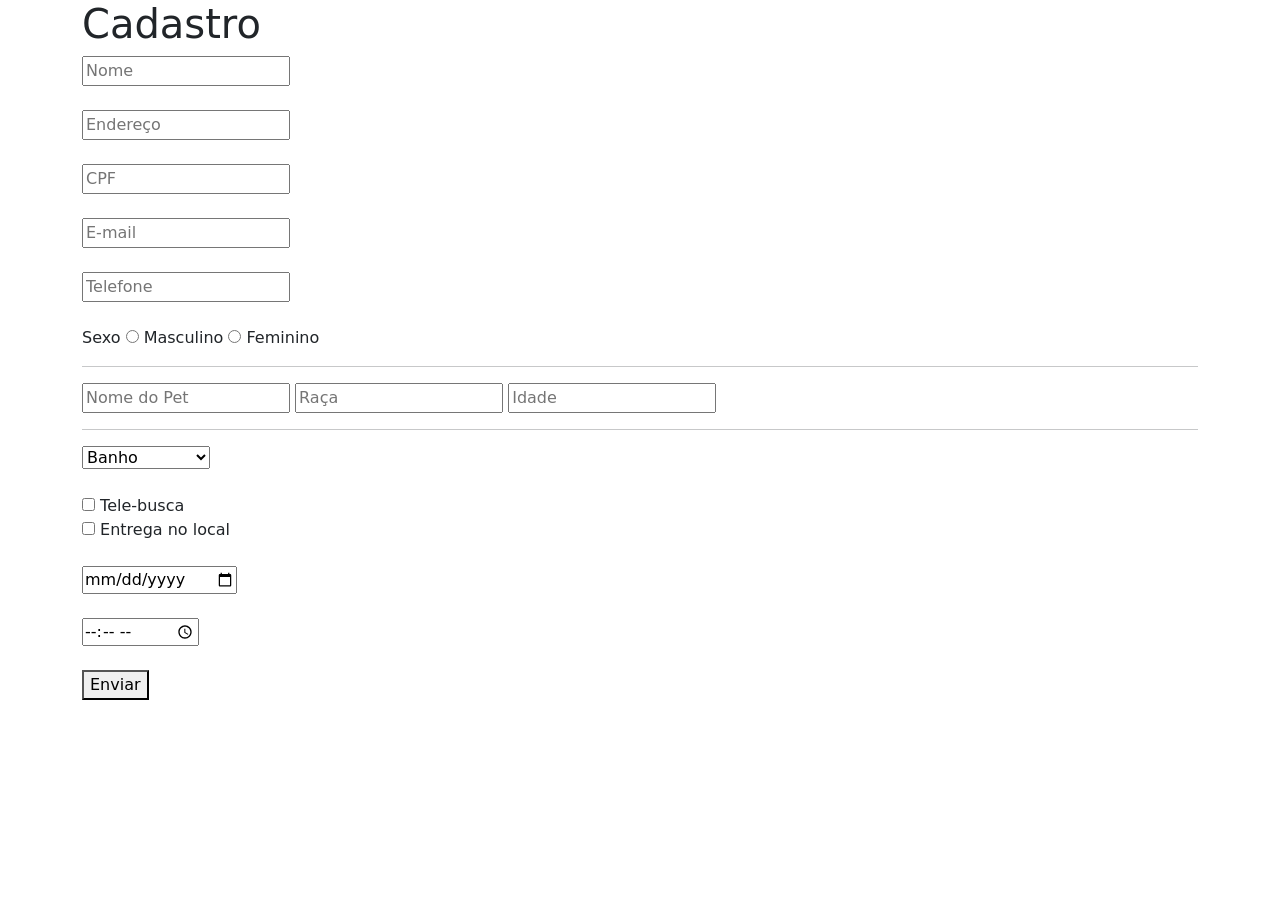
==== cadastro.html @ 4f49ef67 "Add files via upload" ====
<!DOCTYPE html>

<html>

<head>

<title>Cadastro</title>

<link
href="https://cdn.jsdelivr.net/npm/bootstrap@5.3.7/dist/css/bootstrap.min.css"
rel="stylesheet">

</head>

<body>

<div class="container">

<h1>Cadastro</h1>

<form>

<input
type="text"
placeholder="Nome"
required>

<br><br>

<input
type="text"
placeholder="Endereço"
required>

<br><br>

<input
type="text"
placeholder="CPF"
required>

<br><br>

<input
type="email"
placeholder="E-mail">

<br><br>

<input
type="tel"
placeholder="Telefone">

<br><br>

<label>Sexo</label>

<input
type="radio"
name="sexo">

Masculino

<input
type="radio"
name="sexo">

Feminino

<hr>

<input
type="text"
placeholder="Nome do Pet">

<input
type="text"
placeholder="Raça">

<input
type="number"
placeholder="Idade">

<hr>

<select>

<option>Banho</option>

<option>Tosa</option>

<option>Banho e Tosa</option>

</select>

<br><br>

<input type="checkbox">

Tele-busca

<br>

<input type="checkbox">

Entrega no local

<br><br>

<input type="date">

<br><br>

<input type="time">

<br><br>

<button>

Enviar

</button>

</form>

</div>

</body>

</html>
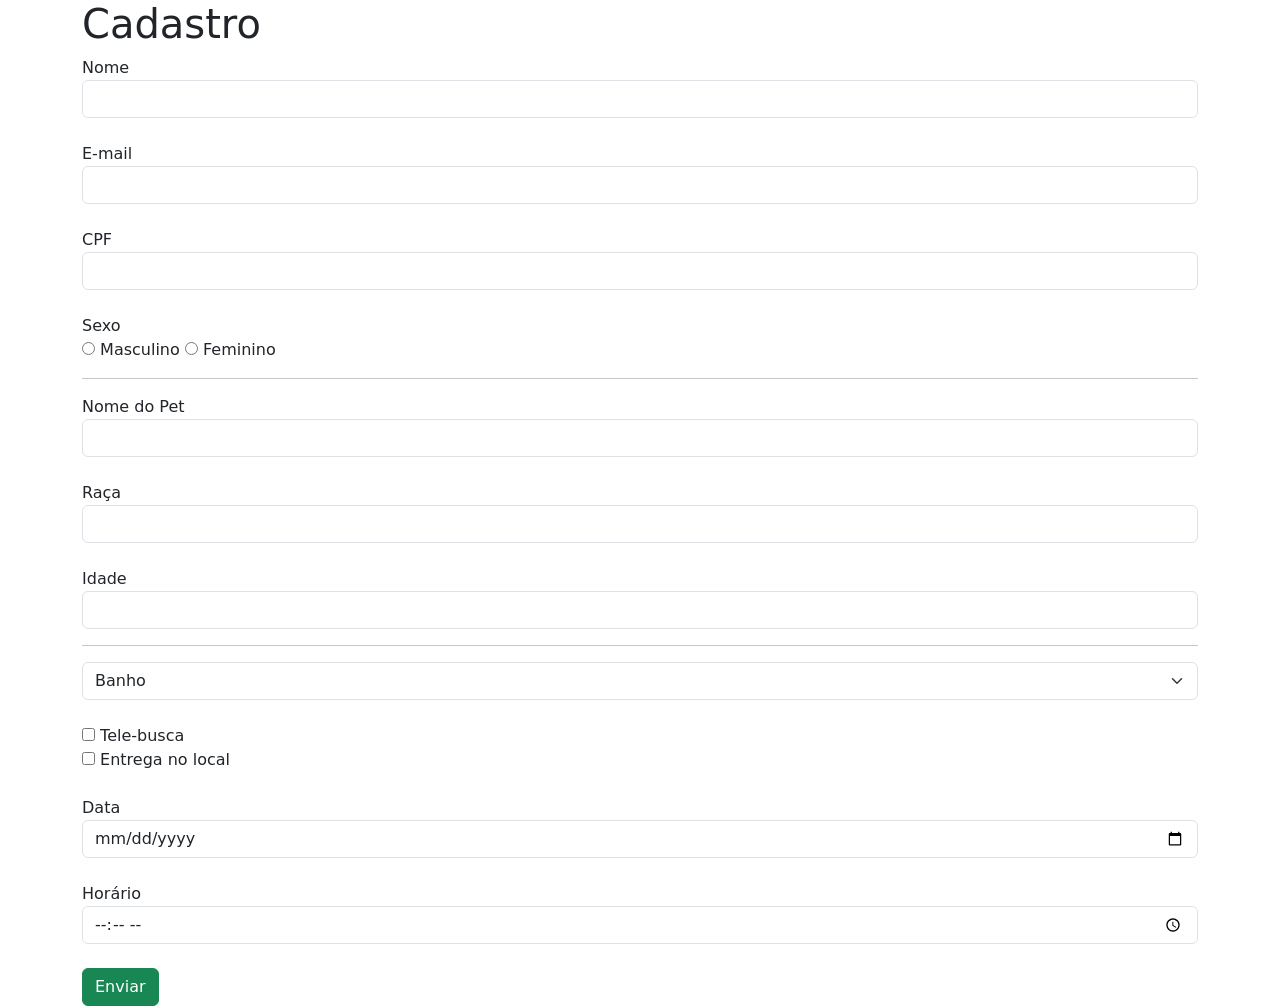
==== commit 46547961: "Add files via upload" ====
--- a/cadastro.html
+++ b/cadastro.html
@@ -1,14 +1,19 @@
 <!DOCTYPE html>
 
-<html>
+<html lang="pt-BR">
 
 <head>
+
+<meta charset="UTF-8">
 
 <title>Cadastro</title>
 
 <link
 href="https://cdn.jsdelivr.net/npm/bootstrap@5.3.7/dist/css/bootstrap.min.css"
 rel="stylesheet">
+
+<link rel="stylesheet"
+href="css/style.css">
 
 </head>
 
@@ -20,40 +25,54 @@
 
 <form>
 
+<label for="nome">
+
+Nome
+
+</label>
+
 <input
+id="nome"
+class="form-control"
 type="text"
-placeholder="Nome"
 required>
 
-<br><br>
+<br>
+
+<label for="email">
+
+E-mail
+
+</label>
 
 <input
-type="text"
-placeholder="Endereço"
+id="email"
+class="form-control"
+type="email"
 required>
 
-<br><br>
+<br>
+
+<label for="cpf">
+
+CPF
+
+</label>
 
 <input
-type="text"
-placeholder="CPF"
+id="cpf"
+class="form-control"
 required>
 
-<br><br>
+<br>
 
-<input
-type="email"
-placeholder="E-mail">
+<label>
 
-<br><br>
+Sexo
 
-<input
-type="tel"
-placeholder="Telefone">
+</label>
 
-<br><br>
-
-<label>Sexo</label>
+<br>
 
 <input
 type="radio"
@@ -69,21 +88,45 @@
 
 <hr>
 
-<input
-type="text"
-placeholder="Nome do Pet">
+<label for="pet">
+
+Nome do Pet
+
+</label>
 
 <input
-type="text"
-placeholder="Raça">
+id="pet"
+class="form-control">
+
+<br>
+
+<label for="raca">
+
+Raça
+
+</label>
 
 <input
+id="raca"
+class="form-control">
+
+<br>
+
+<label for="idade">
+
+Idade
+
+</label>
+
+<input
+id="idade"
 type="number"
-placeholder="Idade">
+class="form-control">
 
 <hr>
 
-<select>
+<select
+class="form-select">
 
 <option>Banho</option>
 
@@ -93,7 +136,7 @@
 
 </select>
 
-<br><br>
+<br>
 
 <input type="checkbox">
 
@@ -107,15 +150,24 @@
 
 <br><br>
 
-<input type="date">
+<label>Data</label>
 
-<br><br>
+<input
+type="date"
+class="form-control">
 
-<input type="time">
+<br>
 
-<br><br>
+<label>Horário</label>
 
-<button>
+<input
+type="time"
+class="form-control">
+
+<br>
+
+<button
+class="btn btn-success">
 
 Enviar
 
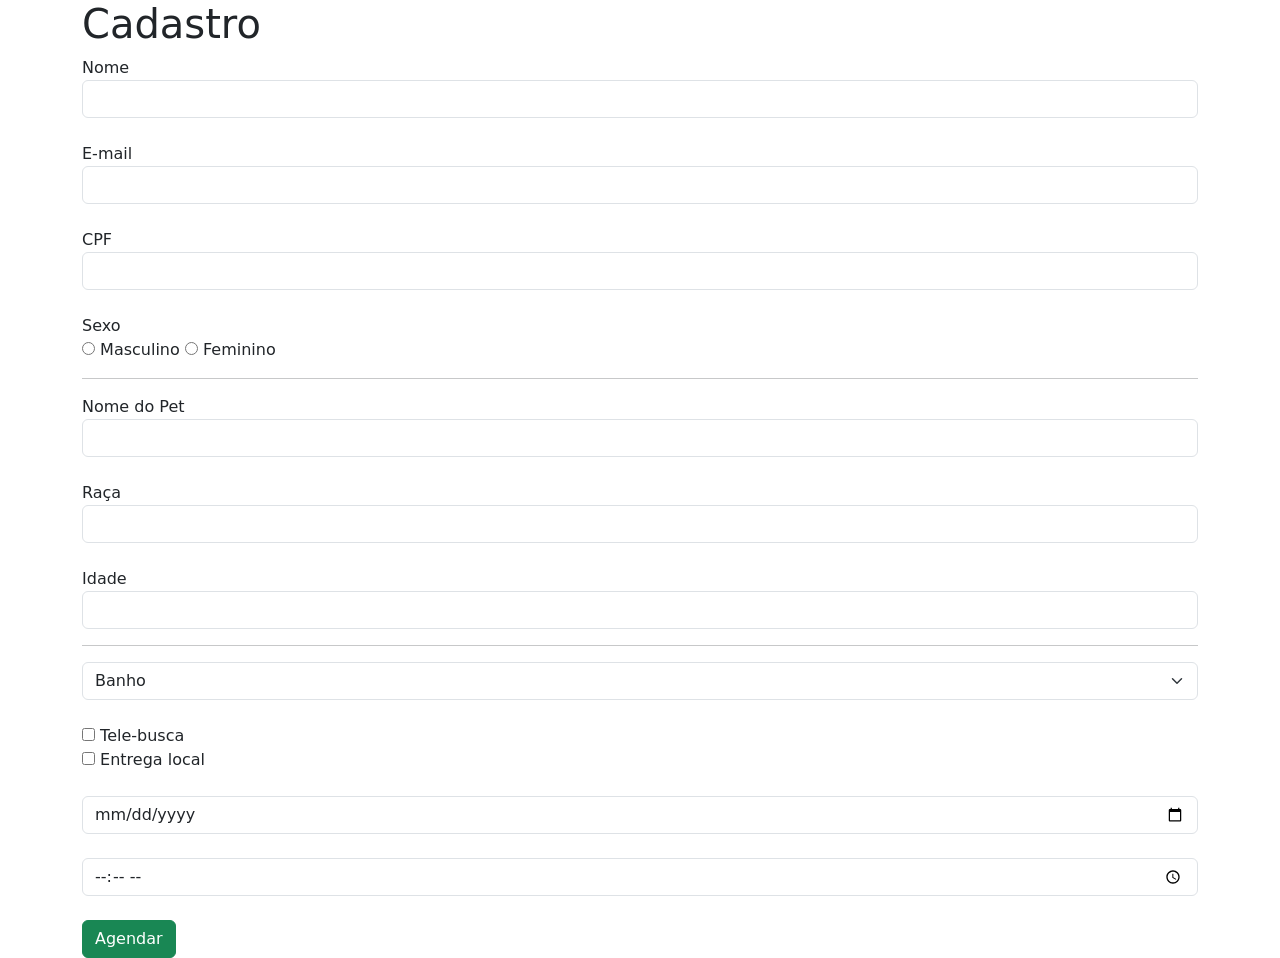
==== commit 92b276e0: "Add files via upload" ====
--- a/cadastro.html
+++ b/cadastro.html
@@ -1,6 +1,6 @@
 <!DOCTYPE html>
 
-<html lang="pt-BR">
+<html>
 
 <head>
 
@@ -34,7 +34,6 @@
 <input
 id="nome"
 class="form-control"
-type="text"
 required>
 
 <br>
@@ -47,8 +46,8 @@
 
 <input
 id="email"
+type="email"
 class="form-control"
-type="email"
 required>
 
 <br>
@@ -61,8 +60,7 @@
 
 <input
 id="cpf"
-class="form-control"
-required>
+class="form-control">
 
 <br>
 
@@ -88,38 +86,35 @@
 
 <hr>
 
-<label for="pet">
+<label>
 
 Nome do Pet
 
 </label>
 
 <input
-id="pet"
 class="form-control">
 
 <br>
 
-<label for="raca">
+<label>
 
 Raça
 
 </label>
 
 <input
-id="raca"
 class="form-control">
 
 <br>
 
-<label for="idade">
+<label>
 
 Idade
 
 </label>
 
 <input
-id="idade"
 type="number"
 class="form-control">
 
@@ -131,8 +126,6 @@
 <option>Banho</option>
 
 <option>Tosa</option>
-
-<option>Banho e Tosa</option>
 
 </select>
 
@@ -146,19 +139,15 @@
 
 <input type="checkbox">
 
-Entrega no local
+Entrega local
 
 <br><br>
-
-<label>Data</label>
 
 <input
 type="date"
 class="form-control">
 
 <br>
-
-<label>Horário</label>
 
 <input
 type="time"
@@ -169,7 +158,7 @@
 <button
 class="btn btn-success">
 
-Enviar
+Agendar
 
 </button>
 
